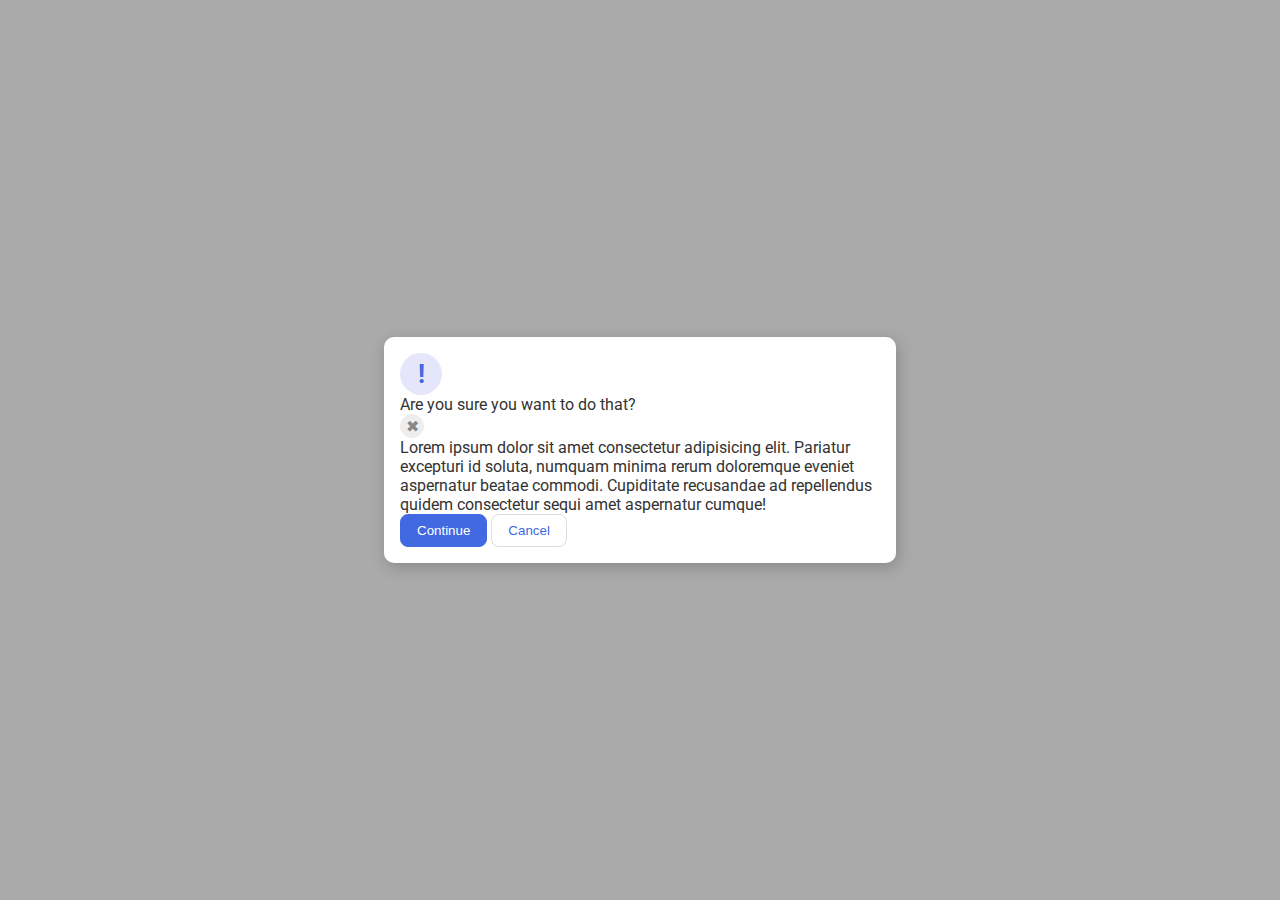
==== flex/05-flex-modal/index.html @ c1648c6f "Format html markup" ====
<!DOCTYPE html>
<html lang="en">
  <head>
    <meta charset="UTF-8" />
    <meta http-equiv="X-UA-Compatible" content="IE=edge" />
    <meta name="viewport" content="width=device-width, initial-scale=1.0" />
    <link rel="stylesheet" href="style.css" />
    <title>Modal</title>
  </head>
  <body>
    <div class="modal">
      <div class="icon">!</div>
      <div class="header">Are you sure you want to do that?</div>
      <button class="close-button">✖</button>
      <div class="text">
        Lorem ipsum dolor sit amet consectetur adipisicing elit. Pariatur
        excepturi id soluta, numquam minima rerum doloremque eveniet aspernatur
        beatae commodi. Cupiditate recusandae ad repellendus quidem consectetur
        sequi amet aspernatur cumque!
      </div>
      <button class="continue">Continue</button>
      <button class="cancel">Cancel</button>
    </div>
  </body>
</html>
---- flex/05-flex-modal/style.css ----
@import url('https://fonts.googleapis.com/css2?family=Roboto:wght@400;700&display=swap');

html,
body {
  height: 100%;
}

body {
  font-family: Roboto, sans-serif;
  margin: 0;
  background: #aaa;
  color: #333;
  /* I'll give you this one for free lol */
  display: flex;
  align-items: center;
  justify-content: center;
}

.modal {
  padding: 16px;
  background: white;
  width: 480px;
  border-radius: 10px;
  box-shadow: 2px 4px 16px rgba(0, 0, 0, 0.2);
}

.icon {
  color: royalblue;
  font-size: 26px;
  font-weight: 700;
  background: lavender;
  width: 42px;
  height: 42px;
  border-radius: 50%;
  display: flex;
  align-items: center;
  justify-content: center;
}

.close-button {
  background: #eee;
  border-radius: 50%;
  color: #888;
  font-weight: 400;
  font-size: 16px;
  height: 24px;
  width: 24px;
  display: flex;
  align-items: center;
  justify-content: center;
  border: 1px solid #eee;
  padding: 0;
}

button {
  cursor: pointer;
  padding: 8px 16px;
  border-radius: 8px;
}

button.continue {
  background: royalblue;
  border: 1px solid royalblue;
  color: white;
}

button.cancel {
  background: white;
  border: 1px solid #ddd;
  color: royalblue;
}
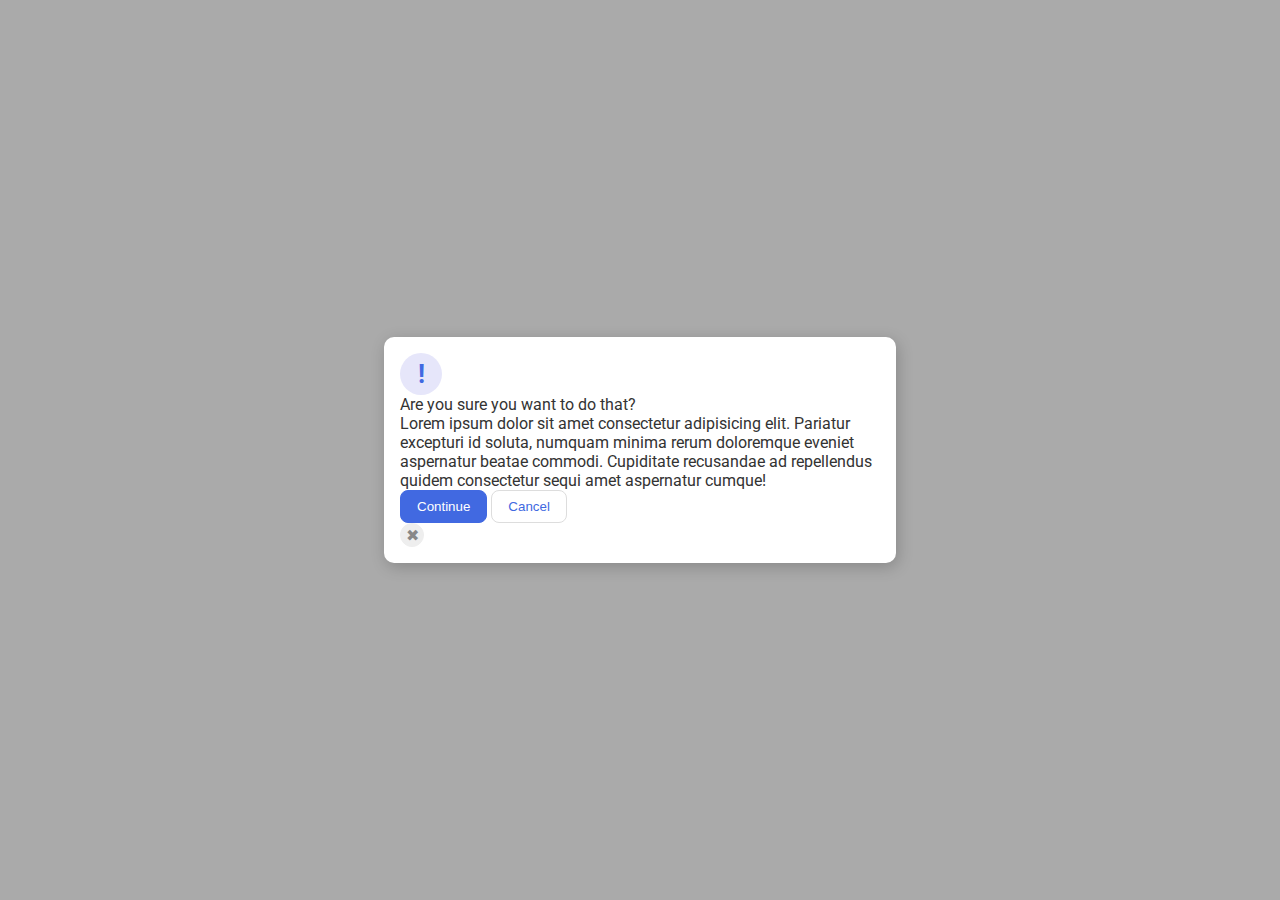
==== commit 8b6d0a63: "Move header, text and buttons into .main" ====
--- a/flex/05-flex-modal/index.html
+++ b/flex/05-flex-modal/index.html
@@ -10,16 +10,18 @@
   <body>
     <div class="modal">
       <div class="icon">!</div>
-      <div class="header">Are you sure you want to do that?</div>
+      <div class="main">
+        <div class="header">Are you sure you want to do that?</div>
+        <div class="text">
+          Lorem ipsum dolor sit amet consectetur adipisicing elit. Pariatur
+          excepturi id soluta, numquam minima rerum doloremque eveniet
+          aspernatur beatae commodi. Cupiditate recusandae ad repellendus quidem
+          consectetur sequi amet aspernatur cumque!
+        </div>
+        <button class="continue">Continue</button>
+        <button class="cancel">Cancel</button>
+      </div>
       <button class="close-button">✖</button>
-      <div class="text">
-        Lorem ipsum dolor sit amet consectetur adipisicing elit. Pariatur
-        excepturi id soluta, numquam minima rerum doloremque eveniet aspernatur
-        beatae commodi. Cupiditate recusandae ad repellendus quidem consectetur
-        sequi amet aspernatur cumque!
-      </div>
-      <button class="continue">Continue</button>
-      <button class="cancel">Cancel</button>
     </div>
   </body>
 </html>
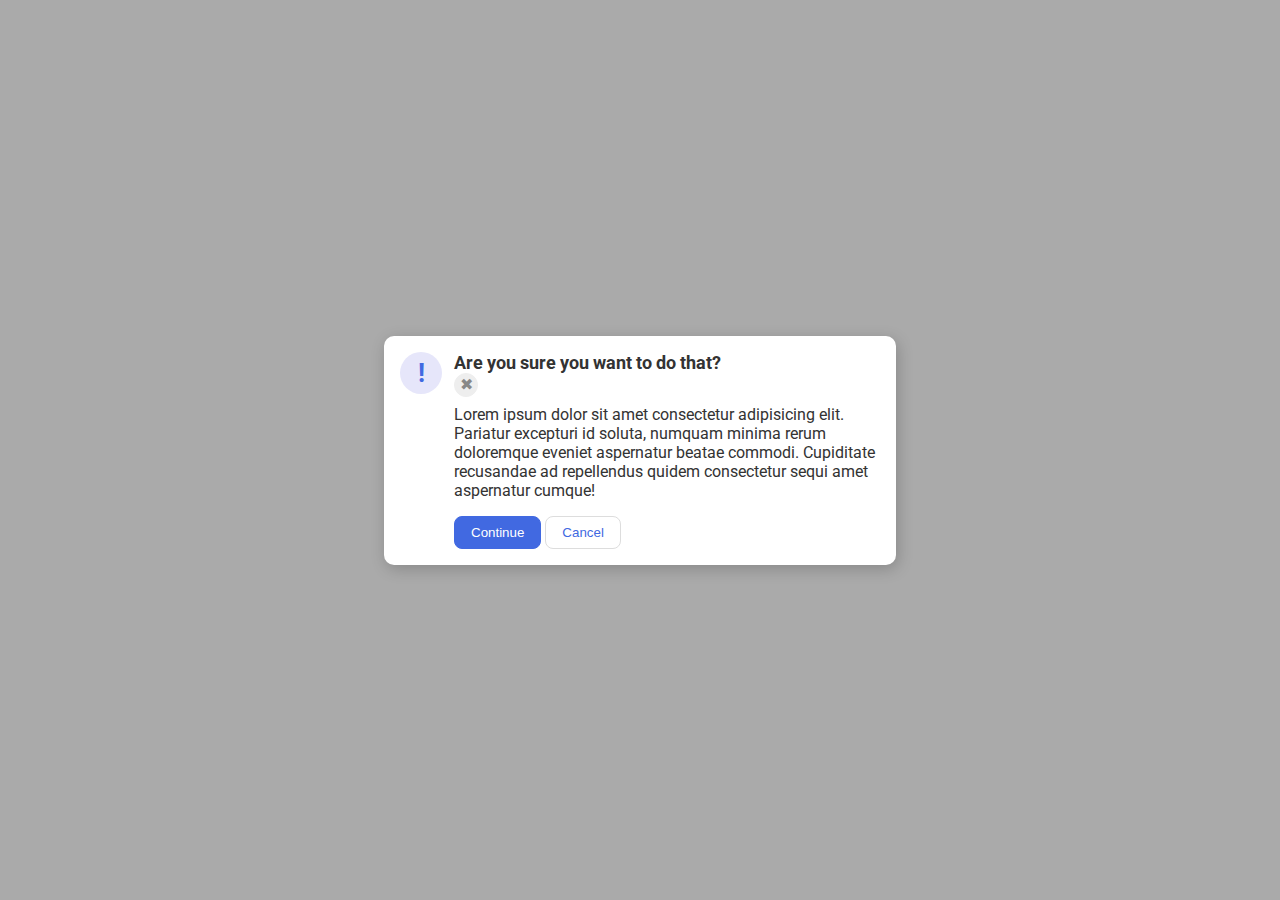
==== commit c38316ba: "Add .close-button within .header" ====
--- a/flex/05-flex-modal/index.html
+++ b/flex/05-flex-modal/index.html
@@ -11,7 +11,10 @@
     <div class="modal">
       <div class="icon">!</div>
       <div class="main">
-        <div class="header">Are you sure you want to do that?</div>
+        <div class="header">
+          Are you sure you want to do that?
+          <button class="close-button">✖</button>
+        </div>
         <div class="text">
           Lorem ipsum dolor sit amet consectetur adipisicing elit. Pariatur
           excepturi id soluta, numquam minima rerum doloremque eveniet
@@ -21,7 +24,6 @@
         <button class="continue">Continue</button>
         <button class="cancel">Cancel</button>
       </div>
-      <button class="close-button">✖</button>
     </div>
   </body>
 </html>
--- a/flex/05-flex-modal/style.css
+++ b/flex/05-flex-modal/style.css
@@ -17,6 +17,8 @@
 }
 
 .modal {
+  display: flex;
+  gap: 12px;
   padding: 16px;
   background: white;
   width: 480px;
@@ -25,6 +27,7 @@
 }
 
 .icon {
+  flex-shrink: 0;
   color: royalblue;
   font-size: 26px;
   font-weight: 700;
@@ -37,7 +40,18 @@
   justify-content: center;
 }
 
+.header {
+  font-weight: 700;
+  font-size: large;
+  margin-bottom: 8px;
+}
+
+.text {
+  margin-bottom: 16px;
+}
+
 .close-button {
+  flex-shrink: 0;
   background: #eee;
   border-radius: 50%;
   color: #888;
